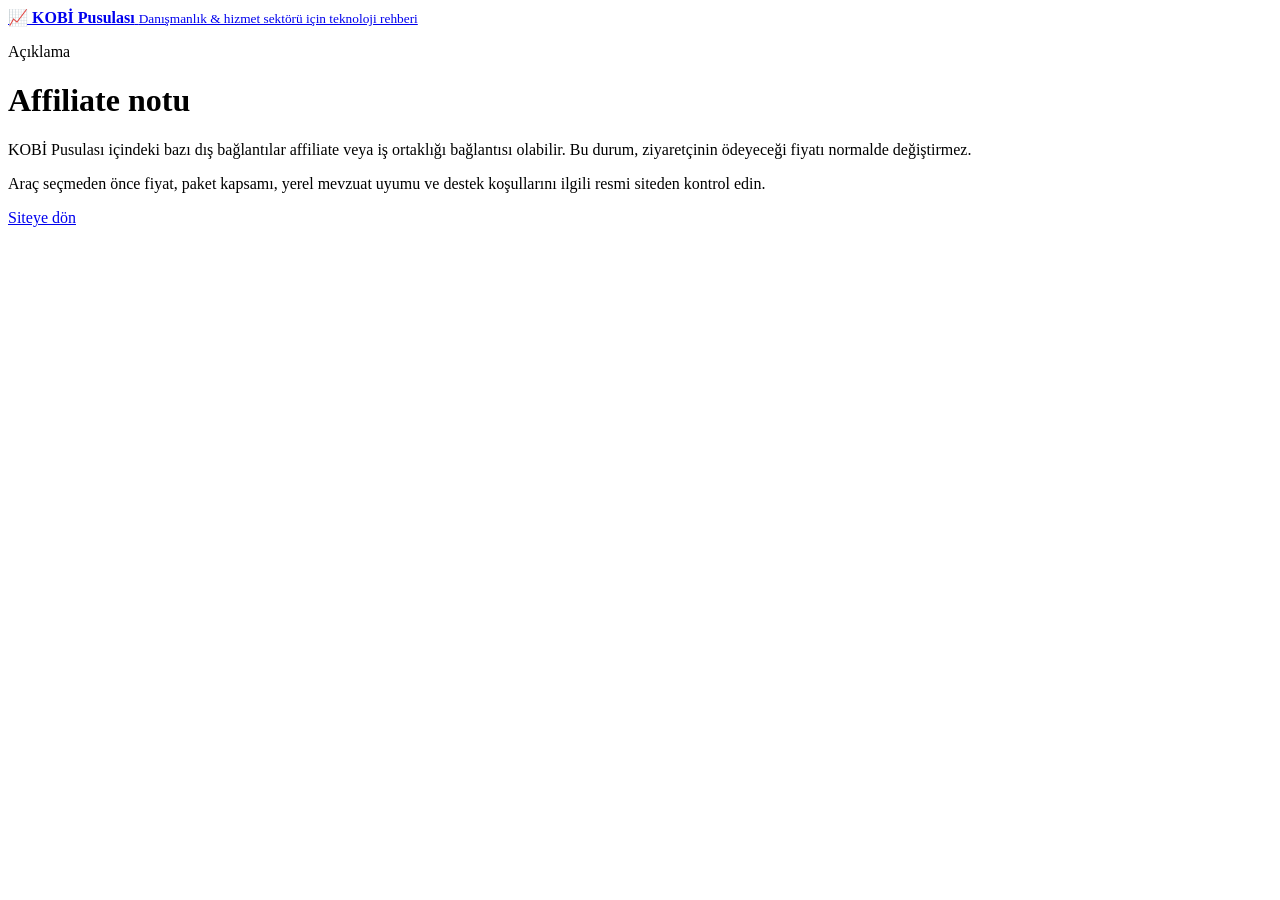
==== affiliate.html @ 61d3e406 "Sync agent system, revenue plans, and site updates" ====
<!DOCTYPE html>
<html lang="tr">
<head>
    <meta charset="UTF-8">
    <meta name="viewport" content="width=device-width, initial-scale=1.0">
    <title>Affiliate Notu - KOBİ Pusulası</title>
    <meta name="description" content="KOBİ Pusulası affiliate ba&#287;lant&#305; a&#231;&#305;klamas&#305;.">
    <link rel="stylesheet" href="style.css">
</head>
<body>
    <header class="header">
        <div class="container">
            <a class="logo" href="index.html#home" aria-label="KOBİ Pusulası ana sayfa">
                <span class="logo-mark" aria-hidden="true">&#128200;</span>
                <span>
                    <strong>KOBİ Pusulası</strong>
                    <small>Dan&#305;&#351;manl&#305;k & hizmet sekt&#246;r&#252; i&#231;in teknoloji rehberi</small>
                </span>
            </a>
        </div>
    </header>

    <main class="policy-page">
        <div class="container">
            <p class="eyebrow">A&#231;&#305;klama</p>
            <h1>Affiliate notu</h1>
            <p>KOBİ Pusulası i&#231;indeki baz&#305; d&#305;&#351; ba&#287;lant&#305;lar affiliate veya i&#351; ortakl&#305;&#287;&#305; ba&#287;lant&#305;s&#305; olabilir. Bu durum, ziyaret&#231;inin &#246;deyece&#287;i fiyat&#305; normalde de&#287;i&#351;tirmez.</p>
            <p>Ara&#231; se&#231;meden &#246;nce fiyat, paket kapsam&#305;, yerel mevzuat uyumu ve destek ko&#351;ullar&#305;n&#305; ilgili resmi siteden kontrol edin.</p>
            <a class="primary-link" href="index.html#home">Siteye d&#246;n</a>
        </div>
    </main>
</body>
</html>
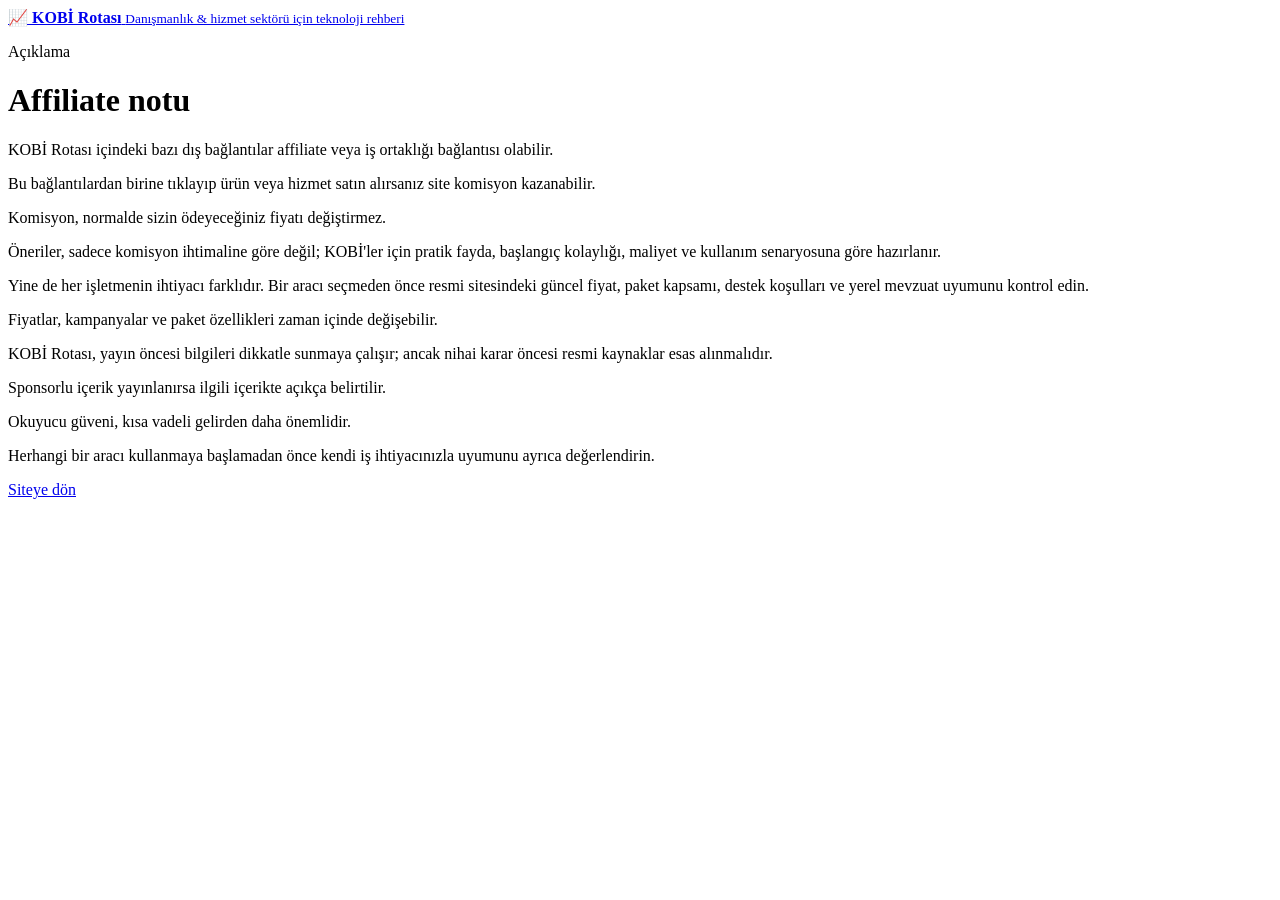
==== commit 601fb854: "Sync agent system, revenue plans, and site updates" ====
--- a/affiliate.html
+++ b/affiliate.html
@@ -3,17 +3,17 @@
 <head>
     <meta charset="UTF-8">
     <meta name="viewport" content="width=device-width, initial-scale=1.0">
-    <title>Affiliate Notu - KOBİ Pusulası</title>
-    <meta name="description" content="KOBİ Pusulası affiliate ba&#287;lant&#305; a&#231;&#305;klamas&#305;.">
+    <title>Affiliate Notu - KOB&#304; Rotas&#305;</title>
+    <meta name="description" content="KOB&#304; Rotas&#305; affiliate ba&#287;lant&#305; a&#231;&#305;klamas&#305;.">
     <link rel="stylesheet" href="style.css">
 </head>
 <body>
     <header class="header">
         <div class="container">
-            <a class="logo" href="index.html#home" aria-label="KOBİ Pusulası ana sayfa">
+            <a class="logo" href="index.html#home" aria-label="KOB&#304; Rotas&#305; ana sayfa">
                 <span class="logo-mark" aria-hidden="true">&#128200;</span>
                 <span>
-                    <strong>KOBİ Pusulası</strong>
+                    <strong>KOB&#304; Rotas&#305;</strong>
                     <small>Dan&#305;&#351;manl&#305;k & hizmet sekt&#246;r&#252; i&#231;in teknoloji rehberi</small>
                 </span>
             </a>
@@ -24,8 +24,16 @@
         <div class="container">
             <p class="eyebrow">A&#231;&#305;klama</p>
             <h1>Affiliate notu</h1>
-            <p>KOBİ Pusulası i&#231;indeki baz&#305; d&#305;&#351; ba&#287;lant&#305;lar affiliate veya i&#351; ortakl&#305;&#287;&#305; ba&#287;lant&#305;s&#305; olabilir. Bu durum, ziyaret&#231;inin &#246;deyece&#287;i fiyat&#305; normalde de&#287;i&#351;tirmez.</p>
-            <p>Ara&#231; se&#231;meden &#246;nce fiyat, paket kapsam&#305;, yerel mevzuat uyumu ve destek ko&#351;ullar&#305;n&#305; ilgili resmi siteden kontrol edin.</p>
+            <p>KOB&#304; Rotas&#305; i&#231;indeki baz&#305; d&#305;&#351; ba&#287;lant&#305;lar affiliate veya i&#351; ortakl&#305;&#287;&#305; ba&#287;lant&#305;s&#305; olabilir.</p>
+            <p>Bu ba&#287;lant&#305;lardan birine t&#305;klay&#305;p &#252;r&#252;n veya hizmet sat&#305;n al&#305;rsan&#305;z site komisyon kazanabilir.</p>
+            <p>Komisyon, normalde sizin &#246;deyece&#287;iniz fiyat&#305; de&#287;i&#351;tirmez.</p>
+            <p>&#214;neriler, sadece komisyon ihtimaline g&#246;re de&#287;il; KOB&#304;'ler i&#231;in pratik fayda, ba&#351;lang&#305;&#231; kolayl&#305;&#287;&#305;, maliyet ve kullan&#305;m senaryosuna g&#246;re haz&#305;rlan&#305;r.</p>
+            <p>Yine de her i&#351;letmenin ihtiyac&#305; farkl&#305;d&#305;r. Bir arac&#305; se&#231;meden &#246;nce resmi sitesindeki g&#252;ncel fiyat, paket kapsam&#305;, destek ko&#351;ullar&#305; ve yerel mevzuat uyumunu kontrol edin.</p>
+            <p>Fiyatlar, kampanyalar ve paket &#246;zellikleri zaman i&#231;inde de&#287;i&#351;ebilir.</p>
+            <p>KOB&#304; Rotas&#305;, yay&#305;n &#246;ncesi bilgileri dikkatle sunmaya &#231;al&#305;&#351;&#305;r; ancak nihai karar &#246;ncesi resmi kaynaklar esas al&#305;nmal&#305;d&#305;r.</p>
+            <p>Sponsorlu i&#231;erik yay&#305;nlan&#305;rsa ilgili i&#231;erikte a&#231;&#305;k&#231;a belirtilir.</p>
+            <p>Okuyucu g&#252;veni, k&#305;sa vadeli gelirden daha &#246;nemlidir.</p>
+            <p>Herhangi bir arac&#305; kullanmaya ba&#351;lamadan &#246;nce kendi i&#351; ihtiyac&#305;n&#305;zla uyumunu ayr&#305;ca de&#287;erlendirin.</p>
             <a class="primary-link" href="index.html#home">Siteye d&#246;n</a>
         </div>
     </main>
